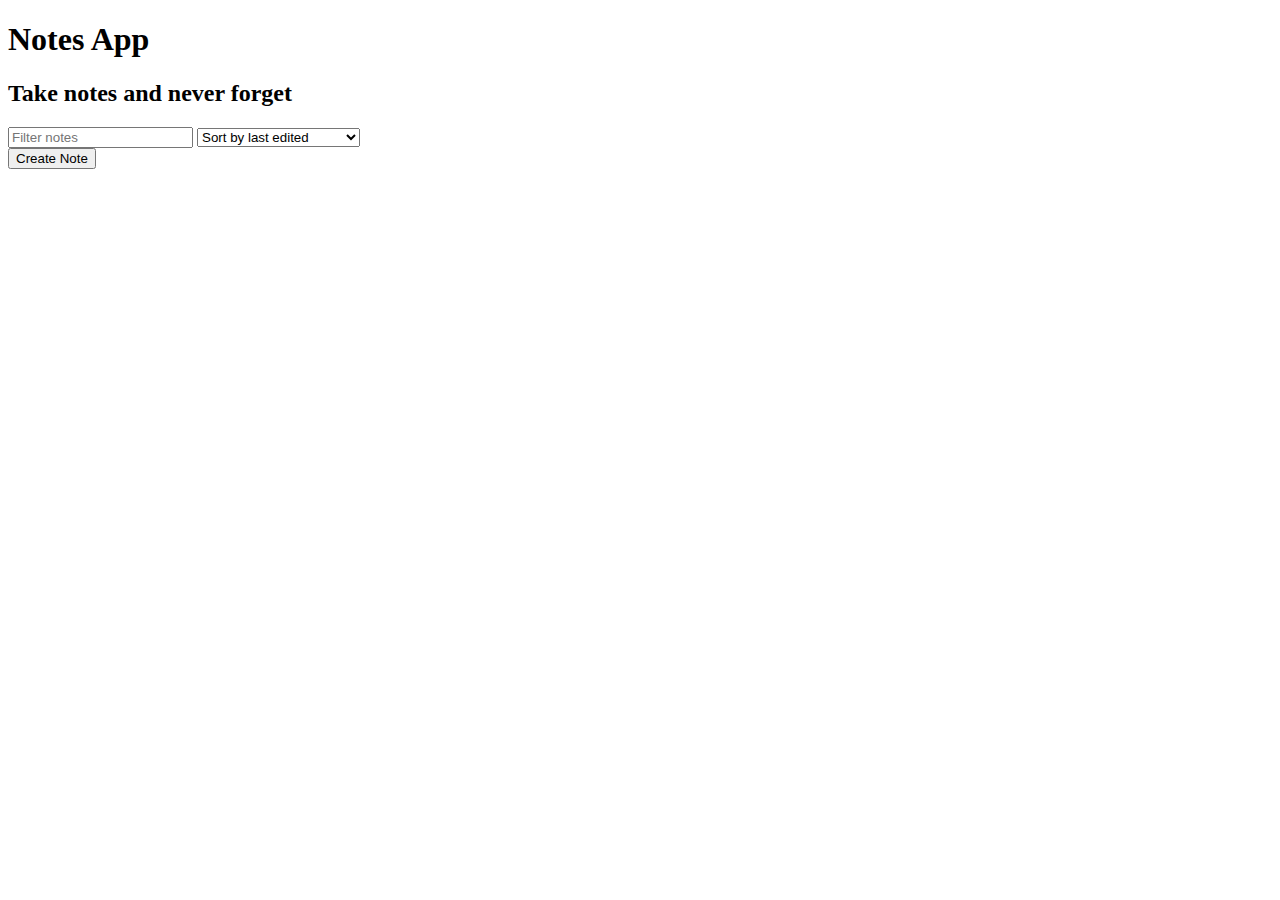
==== public/index.html @ cf085c0b "Update index.html" ====
<!DOCTYPE html>
<html lang="en">
<head>
    <meta charset="UTF-8">
    <meta name="viewport" content="width=device-width, initial-scale=1.0">
    <meta http-equiv="X-UA-Compatible" content="ie=edge">
    <title>Notes App</title>
    <link href="./images/favicon.png" rel="icon"/>
    <link href="./styles/styles.css" rel="stylesheet"/>
</head>
    <body>
        <div class="header">
            <div class="container">
                <h1 class="header__title">Notes App</h1>
                <h2 class="header__subtitle">Take notes and never forget</h2>
            </div>
        </div>
        <div class="actions">
            <div class="actions__container">
                <input id="search-text" type="text" class="input" placeholder="Filter notes">
                <select id="filter-by" class="dropdown"> 
                    <option value="byEdited">Sort by last edited</option>
                    <option value="byCreated">Sort by recently created</option>
                    <option value="alphabelical">Sort alphabetically</option>
                </select>
            </div>
        </div>
        <div class="container">
            <div id='notes'> </div>
            <button id="create-note" class="button">Create Note</button>
        </div>
        <script src="/scripts/uuidv4.js"></script>
        <script src="/scripts/moment.js"></script>
        <script src="/scripts/notes-functions.js"></script>
        <script src="/scripts/notes-app.js"></script>
    </body>
</html>
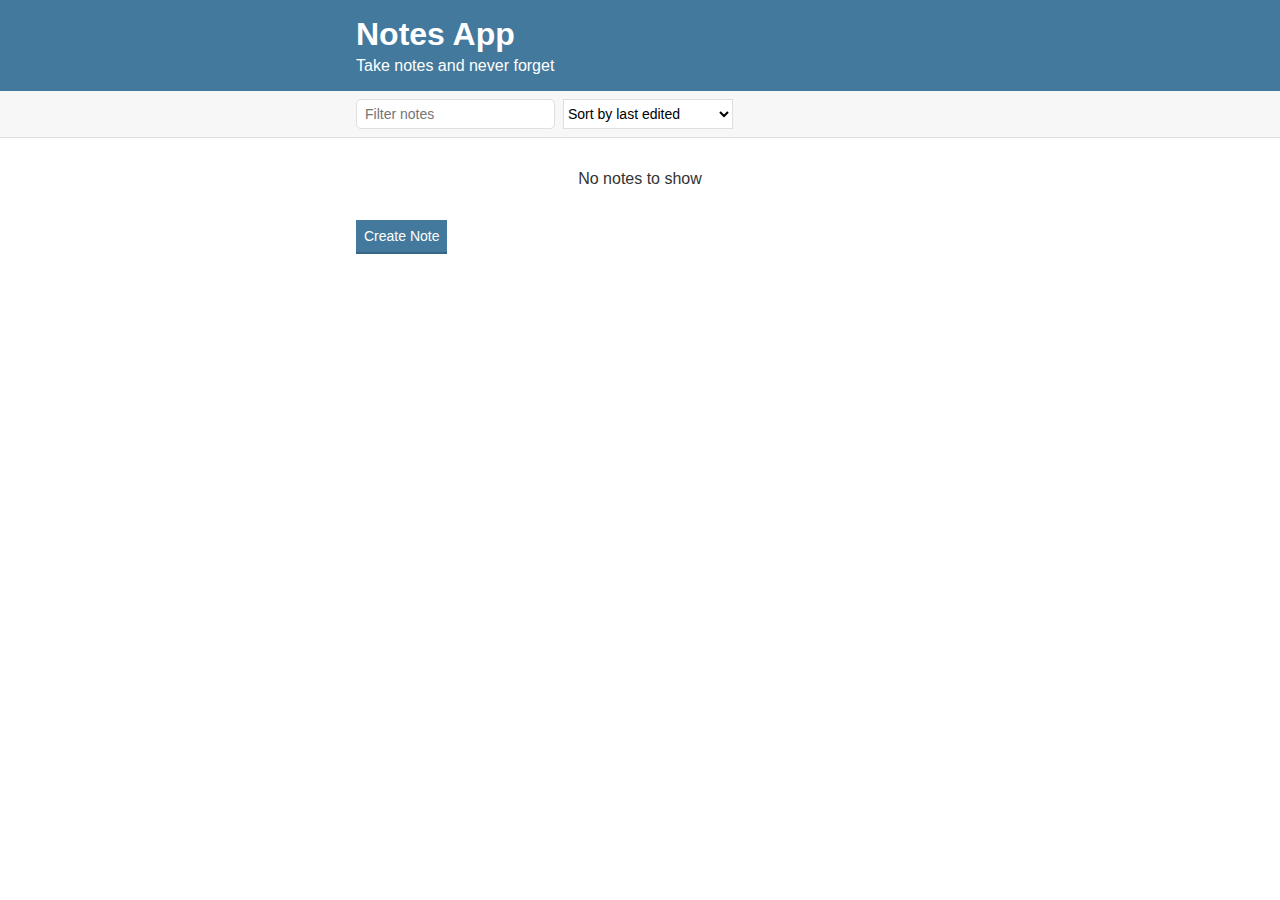
==== commit 44612448: "fixes" ====
--- a/public/index.html
+++ b/public/index.html
@@ -5,8 +5,8 @@
     <meta name="viewport" content="width=device-width, initial-scale=1.0">
     <meta http-equiv="X-UA-Compatible" content="ie=edge">
     <title>Notes App</title>
-    <link href="./images/favicon.png" rel="icon"/>
-    <link href="./styles/styles.css" rel="stylesheet"/>
+    <link href="../images/favicon.png" rel="icon"/>
+    <link href="../styles/styles.css" rel="stylesheet"/>
 </head>
     <body>
         <div class="header">
@@ -29,9 +29,9 @@
             <div id='notes'> </div>
             <button id="create-note" class="button">Create Note</button>
         </div>
-        <script src="/scripts/uuidv4.js"></script>
-        <script src="/scripts/moment.js"></script>
-        <script src="/scripts/notes-functions.js"></script>
-        <script src="/scripts/notes-app.js"></script>
+        <script src="../scripts/uuidv4.js"></script>
+        <script src="../scripts/moment.js"></script>
+        <script src="../scripts/notes-functions.js"></script>
+        <script src="../scripts/notes-app.js"></script>
     </body>
 </html>
--- a/styles/styles.css
+++ b/styles/styles.css
@@ -0,0 +1,181 @@
+/* Base Styles */
+
+* {
+    box-sizing: border-box;
+    margin: 0;
+    padding: 0;
+}
+
+html {
+  font-size: 62.5%;
+}
+
+body {
+  color: #333333;
+  font-family: Helvetica, Arial, sans-serif;
+  font-size: 1.6rem;
+}
+
+button {
+  cursor: pointer;
+}
+
+a {
+    color: #396684;
+}
+
+/* Container */
+
+.container {
+  max-width: 60rem;
+  margin: 0 auto;
+  padding: 0 1.6rem;
+}
+
+/* Header */
+
+.header {
+  background: #43799c;
+  color: white;
+  padding: 1.6rem 0;
+}
+
+.header__title {
+  font-size: 3.2rem;
+  margin-bottom: .4rem;
+}
+
+.header__subtitle {
+  font-size: 1.6rem;
+  font-weight: 300;
+}
+
+/* Actions Bar */
+
+.actions {
+    background-color: #F7F7F7;
+    border-bottom: 1px solid #dedfe0;
+    padding: .8rem
+}
+
+.actions__container {
+    align-items: center;
+    display: flex;
+    max-width: 60rem;
+    margin: 0 auto;
+    min-height: 3rem;
+    padding: 0 1.6rem;
+}
+
+.actions__container--spaced {
+    justify-content: space-between
+}
+
+/* Form Inputs */
+
+.input {
+    border: 1px solid #DEDFE0;
+    border-radius: 5px;
+    font-size: 1.4rem;
+    font-weight: 300;
+    height: 3rem;
+    margin-right: .8rem;
+    padding: .4rem .8rem;
+    outline: none;
+}
+
+.dropdown {
+    border-radius: 0;
+    border: 1px solid #DEDFE0;
+    background: white;
+    font-size: 1.4rem;
+    font-weight: 300;
+    height: 3rem;
+    margin-right: .8rem;
+    outline: none;
+}
+
+.button {
+    background: #43799c;
+    border: none;
+    border-bottom: 2px solid #396684;
+    color: white;
+    font-size: 1.4rem;
+    font-weight: 300;
+    padding: .8rem;
+    transition: background .3s ease;
+    outline: none;
+}
+
+.button:hover {
+    background: #396684;
+}
+
+.button--secondary {
+    background: #888888;
+    border-bottom: 2px solid #717171;
+}
+
+.button--secondary:hover {
+    background: #6E6E6E;
+}
+
+/* Note editor */
+
+.title-input {
+    border: 1px solid #DEDFE0;
+    font-size: 2rem;
+    font-weight: 300;
+    display: block;
+    margin: 2.4rem 0;
+    padding: .8rem;
+    width: 100%;
+    outline: none;
+}
+
+.body-input {
+    border: 1px solid #DEDFE0;
+    font-family: inherit;
+    font-size: 1.6rem;
+    font-weight: 300;
+    display: block;
+    margin: 2.4rem 0;
+    min-height: 15rem;
+    padding: .8rem;
+    width: 100%;
+    outline: none;
+}
+
+/* Note List Item */
+
+.list-item {
+    text-decoration: none;
+    color: #333333;
+    background: #F7F7F7;
+    border: 1px solid #dedfe0;
+    margin: 1.6rem 0;
+    padding: 1.6rem;
+    display: block;
+    transition: background .3s ease;
+}
+
+.list-item:hover {
+    background: #eeeeee;
+}
+
+.list-item__title {
+    font-size: 1.8rem;
+    margin-bottom: .4rem
+}
+
+.list-item__subtitle {
+    color: #666;
+    font-size: 1.4rem;
+    font-weight: 300;
+    font-style: italic;
+}
+
+.empty-message {
+    text-align: center;
+    margin: 3.2rem 0;
+}